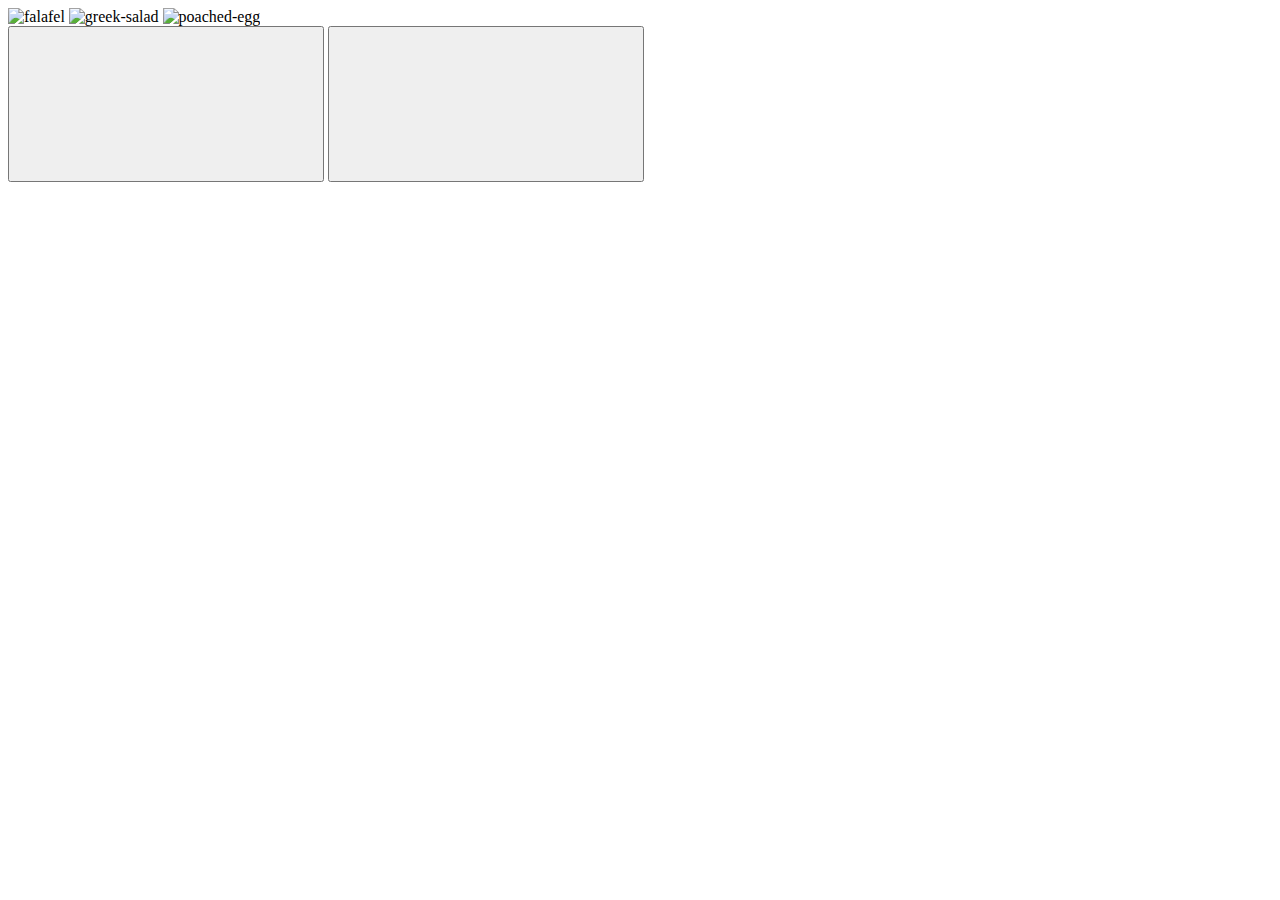
==== src/partials/slider.html @ 07c64e10 "slider" ====
<!-- slider -->
<!-- <!DOCTYPE html>
<html lang="en">
    <head>
        <meta charset="UTF-8" />
        <meta name="viewport" content="width=device-width, initial-scale=1.0" />
        <link rel="stylesheet" href="../sass/index.css" />

    </head>
<body> -->

<div class="container">
<div class="slider">
    <div class="slider-line">
        <img srcset="
        ./images/slider-photo1-tablet.png 292w,
        ./images/slider-photo1-desktop.png 528w,
        ./images/slider-photo1-tablet@2x.png 584w,
        ./images/slider-photo1-tablet@3x.png 876w,
        ./images/slider-photo1-desktop@2x.png 1056w,
        ./images/slider-photo1-desktop@3x.png 1584w"
        sizes="(min-width: 1280px) 528px, (min-width: 768px) 292px "
        src="./images/slider-photo1-desktop.png" alt="falafel">
        <img srcset="
        ./images/slider-photo2-tablet.png 292w,
        ./images/slider-photo2-desktop.png 528w,
        ./images/slider-photo2-tablet@2x.png 584w,
        ./images/slider-photo2-tablet@3x.png 876w,
        ./images/slider-photo2-desktop@2x.png 1056w,
        ./images/slider-photo2-desktop@3x.png 1584w"
        sizes="(min-width: 1280px) 528px, (min-width: 768px) 292px "
        src="./images/slider-photo2-desktop.png" alt="greek-salad">
        <img srcset="
        ./images/slider-photo3-tablet.png 292w,
        ./images/slider-photo3-desktop.png 528w,
        ./images/slider-photo3-tablet@2x.png 584w,
        ./images/slider-photo3-tablet@3x.png 876w,
        ./images/slider-photo3-desktop@2x.png 1056w,
        ./images/slider-photo3-desktop@3x.png 1584w"
        sizes="(min-width: 1280px) 528px, (min-width: 768px) 292px "
        src="./images/slider-photo3-desktop.png" alt="poached-egg">
    </div>
</div>
<button class="button slider-prev"><svg class="slider-icon">
    <use href="./images/symbol-defs.svg#icon-prev"></use>
</svg></button>
<button class="button slider-next"><svg class="slider-icon">
    <use href="./images/symbol-defs.svg#icon-next"></use>
</svg></button>
</div>


<script src="./js/slider.js"></script>


<!-- </body>
</html> -->
---- src/sass/index.css ----
@import '~node_modules/modern-normalize/modern-normalize.css';
@import 'https://fonts.googleapis.com/css2?family=Raleway:wght@700&family=Roboto:wght@400;500;700;900&display=swap';
body {
  font-family: "Roboto", sans-serif;
  font-style: normal;
  color: #2C2C2C;
  background-color: #FEFEFE;
  letter-spacing: 0.03em;
  font-size: 14px;
  margin: 0;
}

h1,
h2,
h3,
h4,
h5,
h6,
p,
ul {
  margin: 0;
  padding: 0;
}

ul {
  list-style: none;
  font-style: normal;
}

a {
  text-decoration: none;
}

img {
  margin-top: 0;
  margin-bottom: 0;
  display: block;
}

button {
  font-size: 100%;
  border: 0;
  padding: 0;
}

.container {
  padding-left: 20px;
  padding-right: 20px;
  margin: 0 auto;
}
@media screen and (min-width: 480px) {
  .container {
    width: 480px;
  }
}
@media screen and (min-width: 768px) {
  .container {
    width: 768px;
    padding-left: 32px;
    padding-right: 32px;
  }
}
@media screen and (min-width: 1280px) {
  .container {
    width: 1280px;
    padding-left: 16px;
    padding-right: 16px;
  }
}

.header {
  margin-bottom: 60px;
}

.header .container {
  box-shadow: 0px 4px 24px rgba(105, 105, 105, 0.1);
}

.header__nav {
  position: relative;
  display: flex;
  justify-content: space-between;
  align-items: center;
  padding-top: 10px;
  padding-bottom: 10px;
}

.burger {
  display: none;
}
@media screen and (max-width: 767px) {
  .burger {
    display: inline-flex;
    padding: 0;
    margin: 0;
    border: none;
    background-color: transparent;
  }
}

.burger__icon--close {
  display: none;
}

.burger.is-open .burger__icon--close {
  display: block;
  position: absolute;
  z-index: 888;
  right: 0px;
  top: 50px;
}

@media screen and (max-width: 767px) {
  .mobile-menu {
    background-color: #FEFEFE;
    display: none;
    position: absolute;
    top: 50px;
    right: 0;
    width: 130px;
    height: 255px;
    box-shadow: 0px 4px 24px rgba(105, 105, 105, 0.1);
    border-radius: 30px 0px 30px 30px;
    overflow: hidden;
  }
  .mobile-menu.is-open {
    display: block;
  }
}

@media screen and (min-width: 768px) {
  .mobile-menu__list {
    display: flex;
    align-items: center;
    justify-content: center;
  }
}

@media screen and (min-width: 768px) {
  .mobile-menu__item:not(:last-child) {
    margin-bottom: 0;
    margin-right: 28px;
  }
}

.mobile-menu__link {
  font-weight: 400;
  font-size: 16px;
  line-height: 1.19;
  /* identical to box height */
  color: #000000;
}
@media screen and (min-width: 768px) {
  .mobile-menu__link:hover, .mobile-menu__link:focus {
    font-weight: 500;
    font-size: 14px;
    line-height: 16px;
    -webkit-text-decoration-line: underline;
            text-decoration-line: underline;
    color: #BBF330;
  }
}
@media screen and (min-width: 1280px) {
  .mobile-menu__link {
    color: #2C2C2C;
  }
}

@media screen and (max-width: 767px) {
  .mobile-menu__item {
    padding-top: 16px;
    padding-left: 16px;
    height: 51px;
  }
  .mobile-menu__item:active {
    background: #BBF330;
  }
}

.menu__order {
  display: none;
  cursor: pointer;
  color: #2C2C2C;
}
@media screen and (min-width: 768px) {
  .menu__order {
    width: 92px;
    height: 32px;
    margin-left: 2px;
    display: block;
    background: #BBF330;
    border: none;
    border-radius: 30px;
    font-weight: 500;
    font-size: 13px;
    line-height: 1.53;
  }
}

@media screen and (min-width: 1280px) {
  .subscribe .container {
    display: flex;
  }
}

.subscribe__picture {
  order: 1;
}

.subscribe__title {
  margin-bottom: 20px;
  font-weight: 700;
  font-size: 28px;
  line-height: 1.21;
}
@media screen and (min-width: 768px) {
  .subscribe__title {
    font-size: 42px;
    line-height: 1.2;
  }
}
@media screen and (min-width: 1280px) {
  .subscribe__title {
    font-weight: 700;
  }
}

.subscribe__text {
  margin-bottom: 40px;
  font-weight: 400;
  font-size: 14px;
  line-height: 16px;
}
@media screen and (min-width: 768px) {
  .subscribe__text {
    margin-bottom: 24px;
    font-size: 16px;
    line-height: 1.5;
  }
}

.subscribe__img {
  margin-bottom: 17px;
  margin-left: auto;
  margin-right: auto;
}
@media screen and (min-width: 768px) {
  .subscribe__img {
    margin-right: 0;
  }
}

.subscribe__input {
  width: 100%;
  height: 42px;
  padding: 12px;
  margin-bottom: 20px;
  display: block;
  background: #FFFFFF;
  /* Yellow main */
  border: 0.854167px solid #FFE550;
  border-radius: 30px;
}
.subscribe__input:focus:valid {
  outline: none;
  border: 0.854167px solid #7EB101;
}
.subscribe__input:invalid {
  border: 0.854167px solid #FF705D;
}
@media screen and (min-width: 768px) {
  .subscribe__input {
    width: 395px;
    margin-right: 22px;
  }
}

.subscribe__button {
  display: block;
  width: 103px;
  height: 42px;
  margin-left: auto;
  background: #BBF330;
  border-radius: 30px;
}
@media screen and (min-width: 768px) {
  .subscribe__button {
    margin-left: 0;
  }
}

@media screen and (min-width: 768px) {
  .subscribe__form {
    display: flex;
  }
}

@media screen and (min-width: 1280px) {
  .subscribe__textfield {
    padding-top: 46px;
  }
}

.slider {
  border: 14px solid #FFE550;
  border-radius: 50%;
  overflow: hidden;
  width: 292px;
  height: 292px;
  display: block;
}
@media screen and (min-width: 1280px) {
  .slider {
    border: 26px solid #FFE550;
    width: 528px;
    height: 528px;
  }
}
@media (max-width: 767px) {
  .slider {
    display: none;
  }
}

.slider-line {
  display: flex;
  transition: all ease 1s;
  background-color: F5F5F5;
  position: relative;
}/*# sourceMappingURL=index.css.map */
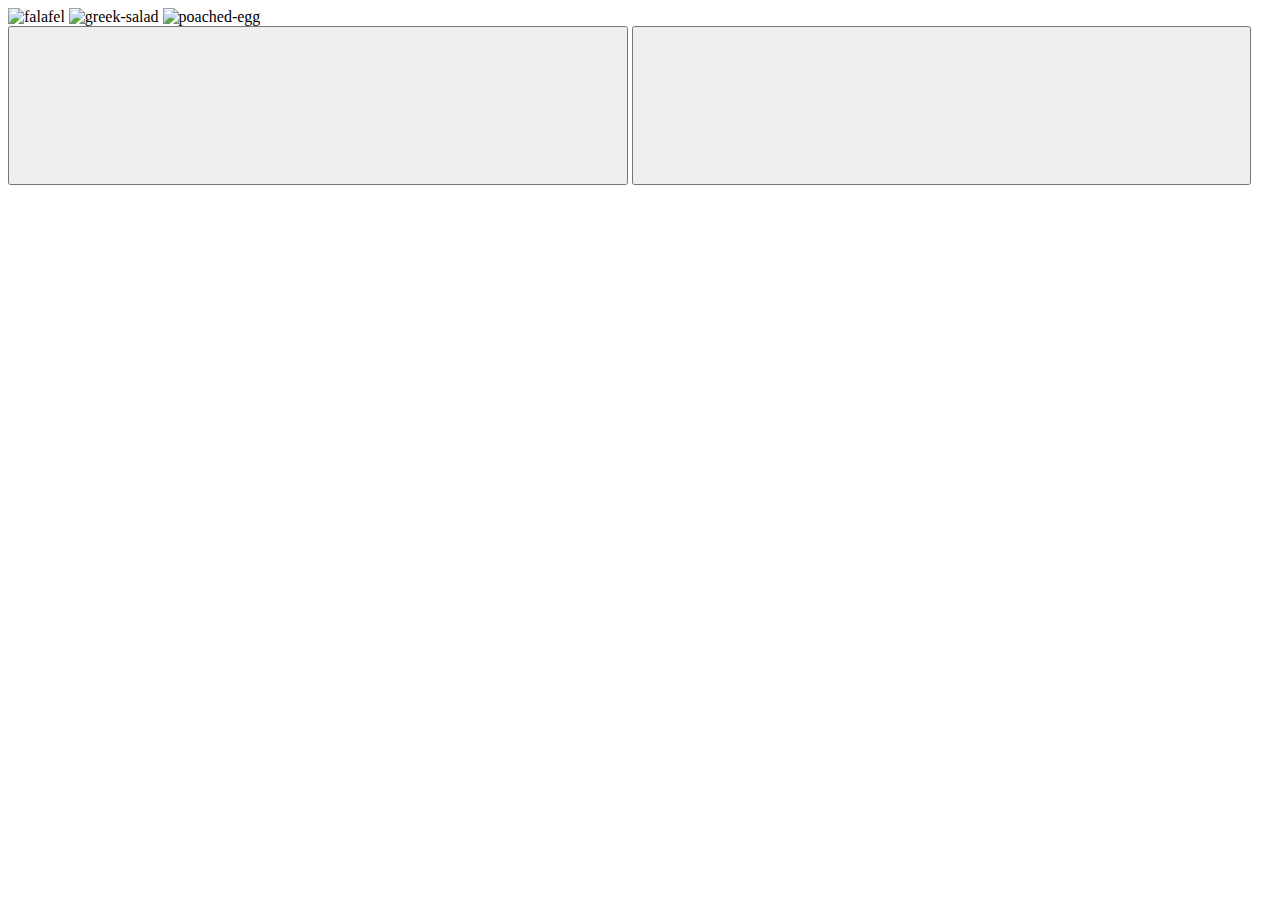
==== commit b742ed55: "slider-icons__fixed" ====
--- a/src/partials/slider.html
+++ b/src/partials/slider.html
@@ -41,12 +41,19 @@
         src="./images/slider-photo3-desktop.png" alt="poached-egg">
     </div>
 </div>
-<button class="button slider-prev"><svg class="slider-icon">
-    <use href="./images/symbol-defs.svg#icon-prev"></use>
-</svg></button>
-<button class="button slider-next"><svg class="slider-icon">
-    <use href="./images/symbol-defs.svg#icon-next"></use>
-</svg></button>
+<button class="button slider-prev">
+    <svg class="slider-icon">
+    <use href="./images/symbol-defs.svg#icon-prev"></use></svg>
+    <svg class="slider-icon-min">
+        <use href="./images/symbol-defs.svg#icon-prev-small"></use></svg>
+</button>
+<button class="button slider-next">
+    <svg class="slider-icon">
+    <use href="./images/symbol-defs.svg#icon-next"></use></svg>
+        <svg class="slider-icon-min">
+            <use href="./images/symbol-defs.svg#icon-next-small"></use>
+        </svg>
+</button>
 </div>
 
 
